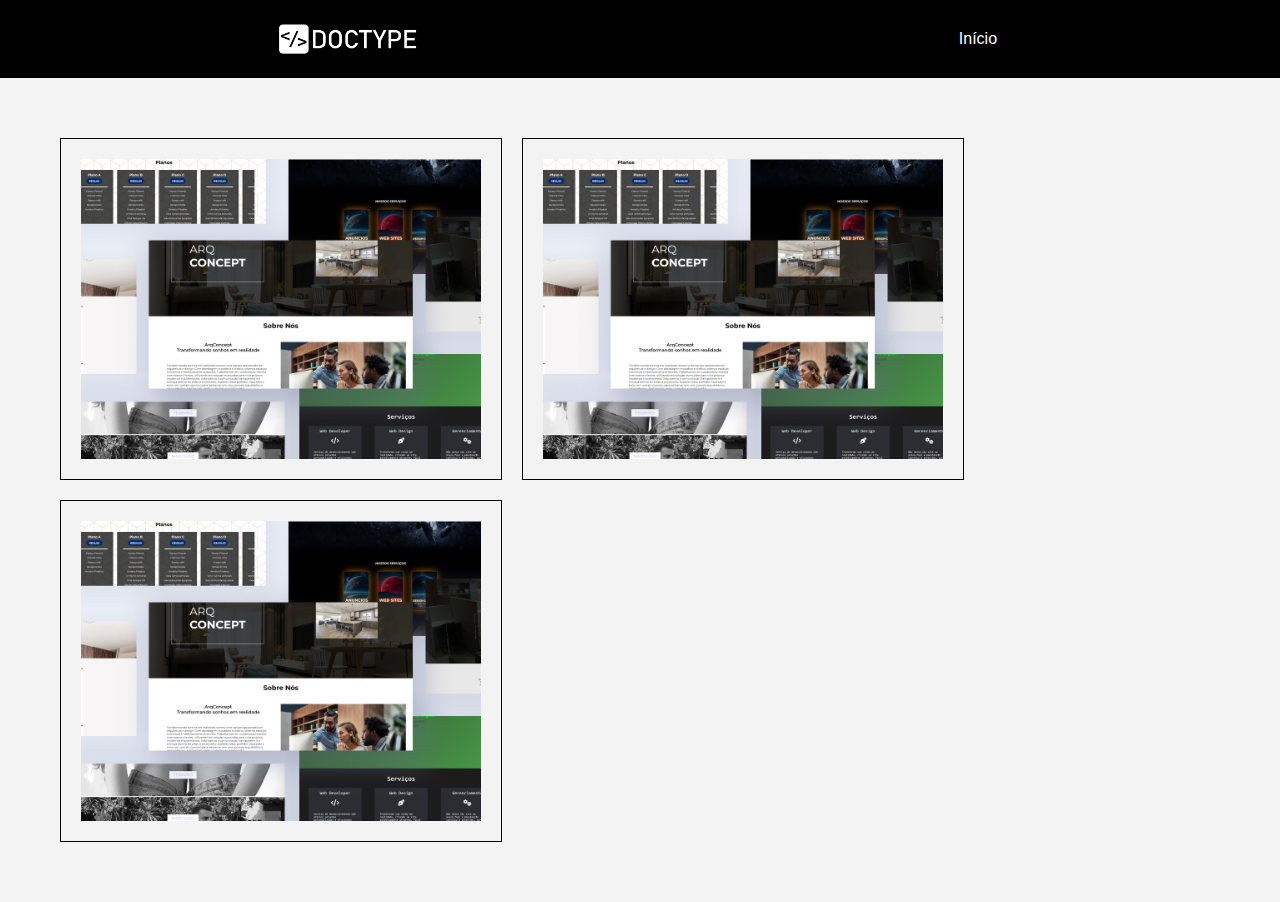
==== sites.html @ fd0f8ca7 "commit" ====
<!DOCTYPE html>
<html lang="pt-br">
<head>
    <meta charset="UTF-8">
    <meta name="viewport" content="width=device-width, initial-scale=1.0">
    <title>Document</title>


    <!-- <==== LINKS====> -->

    <link rel="stylesheet" href="style-sites.css">
    <link rel="stylesheet" href="https://cdnjs.cloudflare.com/ajax/libs/font-awesome/6.4.0/css/all.min.css">

</head>
<body>
    <header>


        <nav>
            <div id="navbar">
                <div class="logo">
                    <a href=""><img src="/assets/logo-03-01.png" alt="" width="150px"></a>
                </div>
                <div class="navbar-items">
                    <ul class="links">
                        <li><a href="/index.html">Início</a></li>
                    </ul>


                    <div class="toggle_btn">
                        <i class="fa-solid fa-bars"></i>
                    </div>
                </div>
                <div class="drop_menu">
                    <ul>
                        <li><a href="#">Início</a></li>
                    </ul>
                </div>
            </div>
        </nav>
    </header>

    <section id="project">
        <div class="cards-container">
            <div class="card">
                <a target="_blank" href="https://yanbastos.com.br">
                    <img src="/assets/mockup sites.jpg" alt="www.yanbastos.com">
                </a>
            </div>
            <div class="card">
                <a target="_blank" href="https://fabulous-frangipane-cd14e2.netlify.app">
                    <img src="/assets/mockup sites.jpg" alt="arqconcept">
                </a>
            </div>
            <div class="card">
                <a target="_blank" href="https://fabulous-frangipane-cd14e2.netlify.app">
                    <img src="/assets/mockup sites.jpg" alt="arqconcept">
                </a>
            </div>
            
            
        </div>
    </section>
</body>
</html>
---- style-sites.css ----
* {
    margin: 0;
    padding: 0;
    box-sizing: border-box;

    font-family: 'Montserrat', sans-serif;
}

body {
    background-color: #f3f3f3;
}

html {
    scroll-behavior: smooth;
}


/* NAVBAR */

#navbar {
    width: 100%;
    height: auto;
    padding: 10px;
    display: flex;
    justify-content: space-around;
    align-items: center;
    list-style-type: none;
    overflow: hidden;
    background-color: #000;
}

.navbar-items ul,
a {
    display: flex;
    list-style: none;
    text-decoration: none;
    color: #fff;
    margin: 10px;
}


#navbar .toggle_btn {
    color: #fff;
    font-size: 1.5rem;
    cursor: pointer;
    display: none;
}


/* DROP_MENU */

.drop_menu {
    display: none;
    position: absolute;
    right: 1rem;
    top: 115px;
    height: 0;
    width: 300px;
    background: #22262fa2;
    backdrop-filter: blur(15px);
    border-radius: 10px;
    overflow: hidden;
    transition: height .2s cubic-bezier(0.175, 0.885, 0.32, 1.275);
}

.drop_menu.open {
    height: auto;
}

.drop_menu li {
    padding: 0.7rem;
    display: flex;
    align-items: center;
    justify-content: center;
}

.drop_menu .action_button {
    width: 100%;
    display: flex;
    justify-content: center;
}

#project {
    width: 100%;
}

.cards-container {
    width: 100%;

   
    padding: 50px;

    display: flex;
    flex-wrap: wrap;
}

.card {
    border: solid #000 1px;
    margin: 10px;
    padding: 10px;
}

.card img {
   width: 100%;
   max-width: 400px;
}
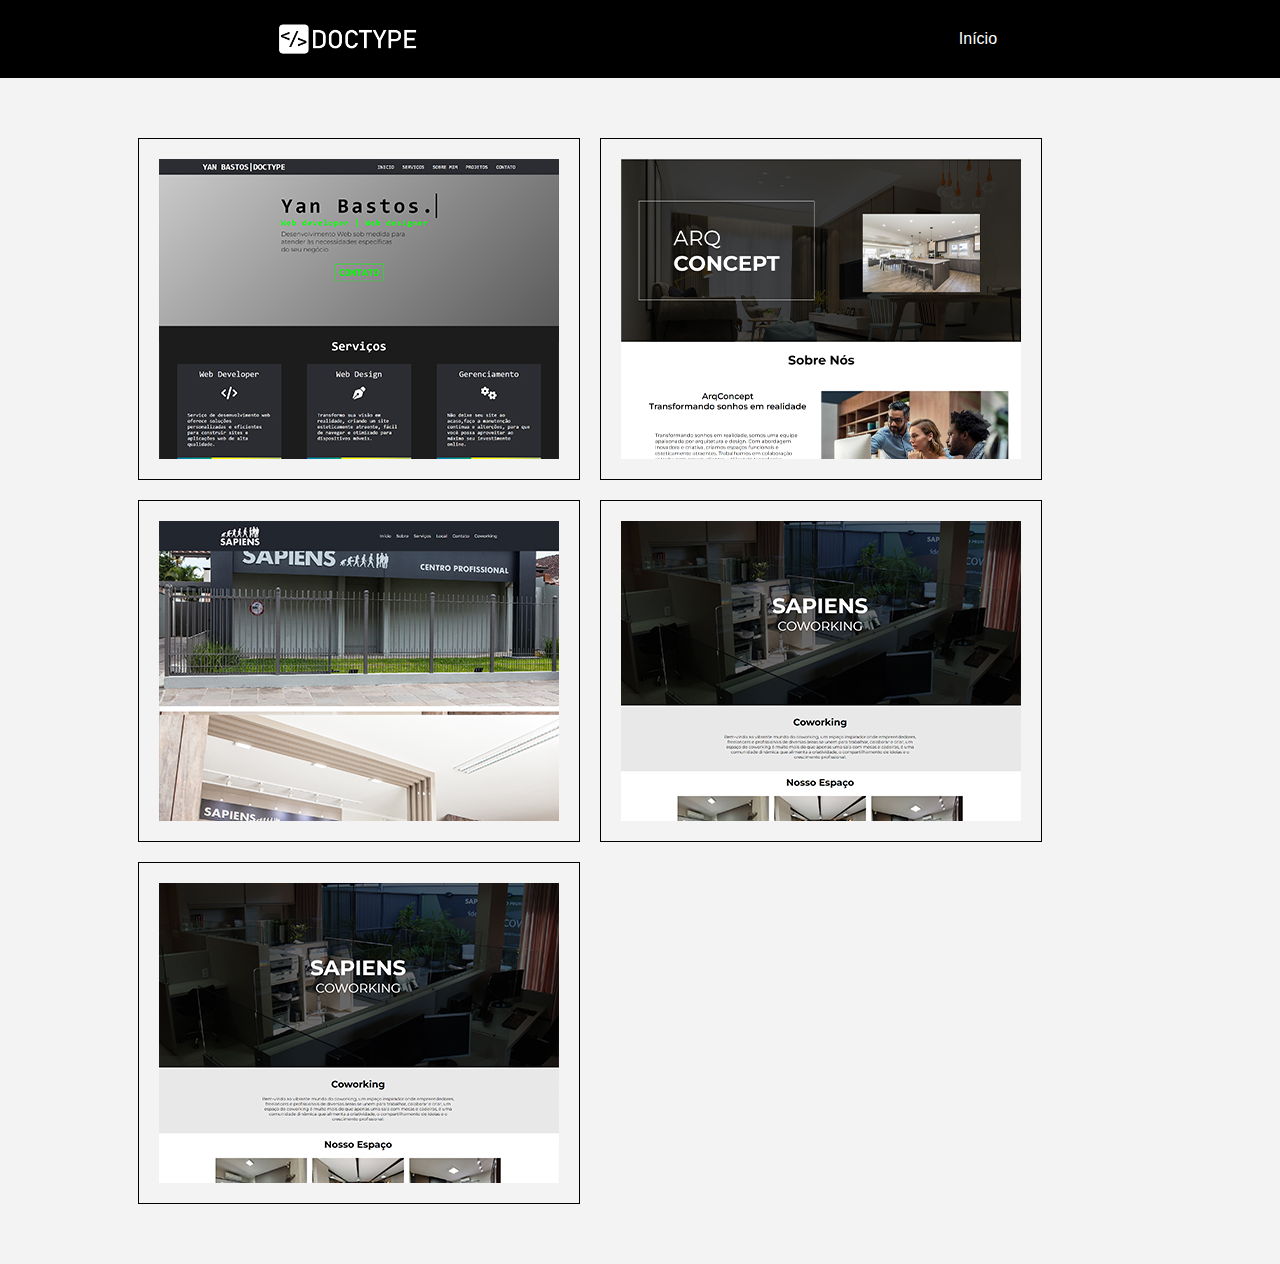
==== commit 36ff4ba9: "commit" ====
--- a/sites.html
+++ b/sites.html
@@ -44,17 +44,27 @@
         <div class="cards-container">
             <div class="card">
                 <a target="_blank" href="https://yanbastos.com.br">
-                    <img src="/assets/mockup sites.jpg" alt="www.yanbastos.com">
+                    <img src="/assets/yanb.jpg" alt="www.yanbastos.com">
                 </a>
             </div>
             <div class="card">
                 <a target="_blank" href="https://fabulous-frangipane-cd14e2.netlify.app">
-                    <img src="/assets/mockup sites.jpg" alt="arqconcept">
+                    <img src="/assets/arq.jpg" alt="arqconcept">
                 </a>
             </div>
             <div class="card">
                 <a target="_blank" href="https://fabulous-frangipane-cd14e2.netlify.app">
-                    <img src="/assets/mockup sites.jpg" alt="arqconcept">
+                    <img src="/assets/sap.jpg" alt="sap">
+                </a>
+            </div>
+            <div class="card">
+                <a target="_blank" href="https://fabulous-frangipane-cd14e2.netlify.app">
+                    <img src="/assets/cow.jpg" alt="cow">
+                </a>
+            </div>
+            <div class="card">
+                <a target="_blank" href="https://fabulous-frangipane-cd14e2.netlify.app">
+                    <img src="/assets/cow.jpg" alt="cow">
                 </a>
             </div>
             
--- a/style-sites.css
+++ b/style-sites.css
@@ -85,13 +85,10 @@
 }
 
 .cards-container {
-    width: 100%;
-
-   
-    padding: 50px;
-
+    width: 80%;
     display: flex;
     flex-wrap: wrap;
+    margin:50px auto;
 }
 
 .card {
@@ -101,6 +98,6 @@
 }
 
 .card img {
-   width: 100%;
-   max-width: 400px;
+    width: 100%;
+    max-width: 400px;
 }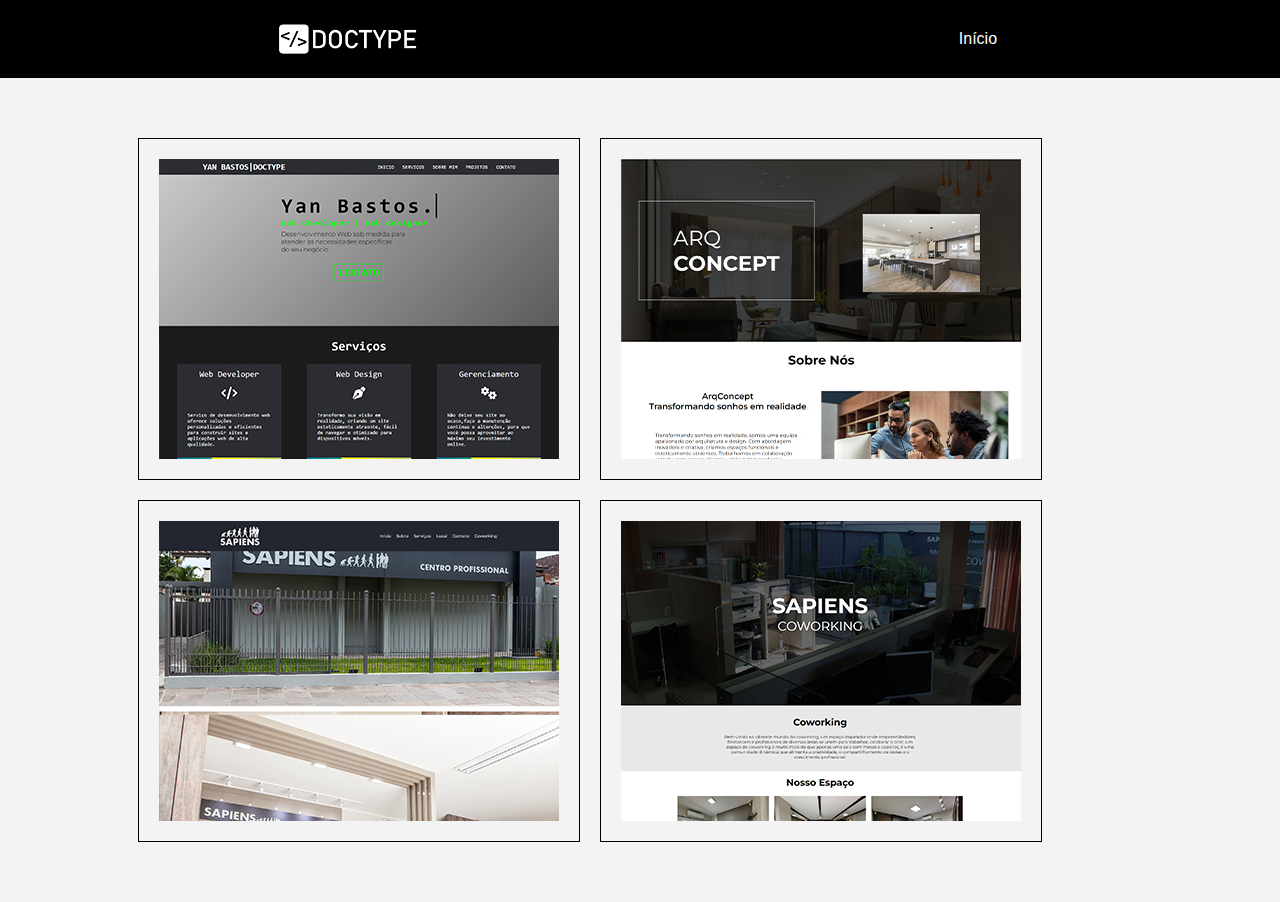
==== commit 631d7340: "..." ====
--- a/sites.html
+++ b/sites.html
@@ -1,5 +1,6 @@
 <!DOCTYPE html>
 <html lang="pt-br">
+
 <head>
     <meta charset="UTF-8">
     <meta name="viewport" content="width=device-width, initial-scale=1.0">
@@ -12,10 +13,9 @@
     <link rel="stylesheet" href="https://cdnjs.cloudflare.com/ajax/libs/font-awesome/6.4.0/css/all.min.css">
 
 </head>
+
 <body>
     <header>
-
-
         <nav>
             <div id="navbar">
                 <div class="logo">
@@ -62,14 +62,8 @@
                     <img src="/assets/cow.jpg" alt="cow">
                 </a>
             </div>
-            <div class="card">
-                <a target="_blank" href="https://fabulous-frangipane-cd14e2.netlify.app">
-                    <img src="/assets/cow.jpg" alt="cow">
-                </a>
-            </div>
-            
-            
         </div>
     </section>
 </body>
+
 </html>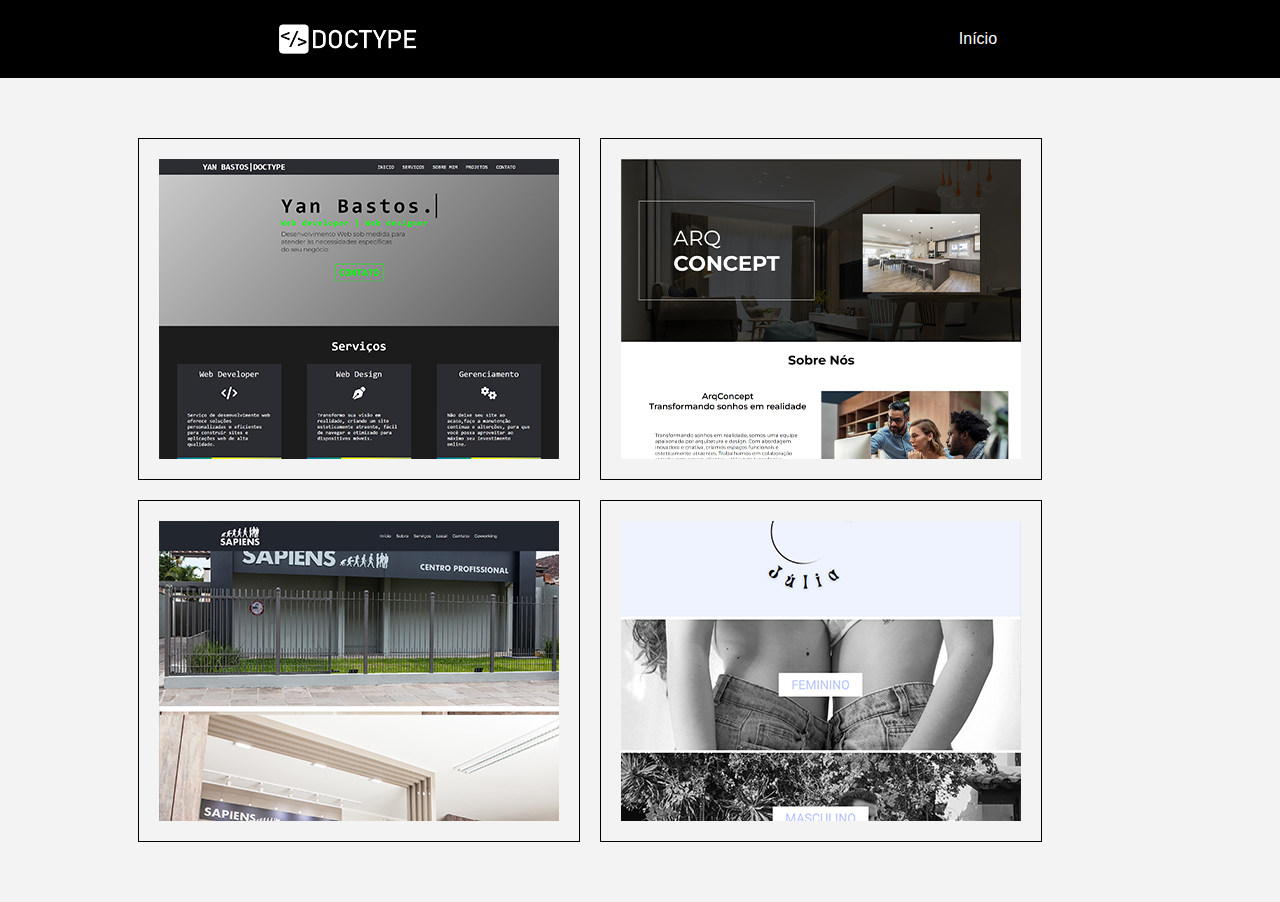
==== commit 796f8aad: "..." ====
--- a/sites.html
+++ b/sites.html
@@ -58,8 +58,8 @@
                 </a>
             </div>
             <div class="card">
-                <a target="_blank" href="https://fabulous-frangipane-cd14e2.netlify.app">
-                    <img src="/assets/cow.jpg" alt="cow">
+                <a target="_blank" href="https://shimmering-douhua-3c88a0.netlify.app/">
+                    <img src="/assets/jul.jpg" alt="sap">
                 </a>
             </div>
         </div>
